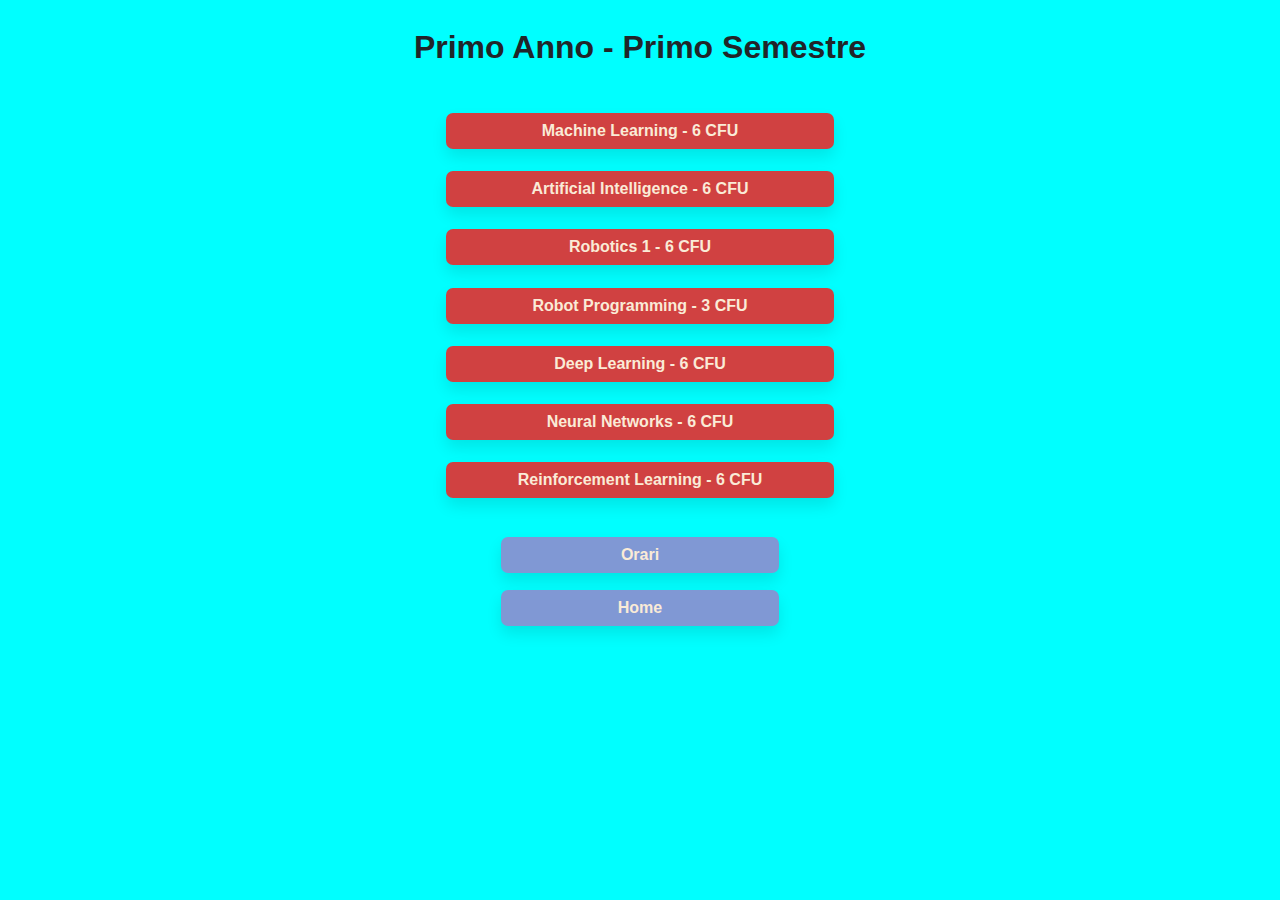
==== Primo_anno/Primo_semestre/ps.html @ a0d555fa "Prima bozza del sito" ====
<!DOCTYPE html>
<html lang="it">

<head>
    <meta charset="UTF-8">
    <meta http-equiv="X-UA-Compatible" content="IE=edge">
    <meta name="viewport" content="width=device-width, initial-scale=1.0">
    <title>WikiUni - Your personal course organizer</title>
    <link rel="stylesheet" href="../../css/bootstrap.css">
    <link rel="stylesheet" href="../../css/home.css">
</head>

<body>
    <div class="container">
        <div class="row">
            <h1 class="titolo">Primo Anno - Primo Semestre</h1>
        </div>
        <div class="row">
            <a class="btn btn-success" href="./ML/ml.html">Machine Learning - 6 CFU</a>
            <a class="btn btn-success" href="./AI/ai.html">Artificial Intelligence - 6 CFU</a>
            <a class="btn btn-success" href="./R1/r1.html">Robotics 1 - 6 CFU</a>
            <a class="btn btn-success" href="./RP/rp.html">Robot Programming - 3 CFU</a>
            <a class="btn btn-success" href="./DL/dl.html">Deep Learning - 6 CFU</a>
            <a class="btn btn-success" href="./NN/nn.html">Neural Networks - 6 CFU</a>
            <a class="btn btn-success" href="./RL/rl.html">Reinforcement Learning - 6 CFU</a>
        </div>
        <div class="row">
            <a class="btn btn-success" id="orari" href="">Orari</a>
            <a class="btn btn-success" id="home" href="../../index.html">Home</a>
        </div>
    </div>
</body>

</html>
---- css/home.css ----
html {
    width: 100%;
    height: 100%;
    overflow-x: hidden;
}

body {
    background-color: aqua;
    font-family: Arial, Helvetica, sans-serif;
    font-size: 16px;
}

.container {
    height: 100%;
    display: flex;
    flex-direction: column;
    align-items: center;
    justify-content: center;
}

.container h1 {
    font-size: 2em;
    font-weight: 900;
    padding-top: 5%;
    padding-bottom: 5%;
}

.row {
    display: flex;
    flex-direction: column;
    width: 50%;
    align-items: center;
}

.row a {
    width: 70%;
    background-color: rgb(208, 65, 65);
    color: antiquewhite !important;
    font-weight: 700;
    border: none;
    border-radius: 7px;
    box-shadow: 0px 8px 15px rgba(0, 0, 0, 0.1);
    transition: all 0.3s ease 0s;
    cursor: pointer;
    outline: none;
    margin-top: 2%;
    margin-bottom: 2%;
}

.row a:hover {
    background-color: rgb(212, 128, 128);
    border-color: blanchedalmond;
    box-shadow: 0px 15px 20px rgba(229, 46, 46, 0.4) !important;
    transform: translateY(-7px);
}

.row a#orari {
    width: 50%;
    margin-top: 5%;
    margin-bottom: 1%;
    background-color: rgb(128, 152, 212);
    color: black;
}

.row a#home {
    width: 50%;
    margin-top: 2%;
    background-color: rgb(128, 152, 212);
    color: black;
}
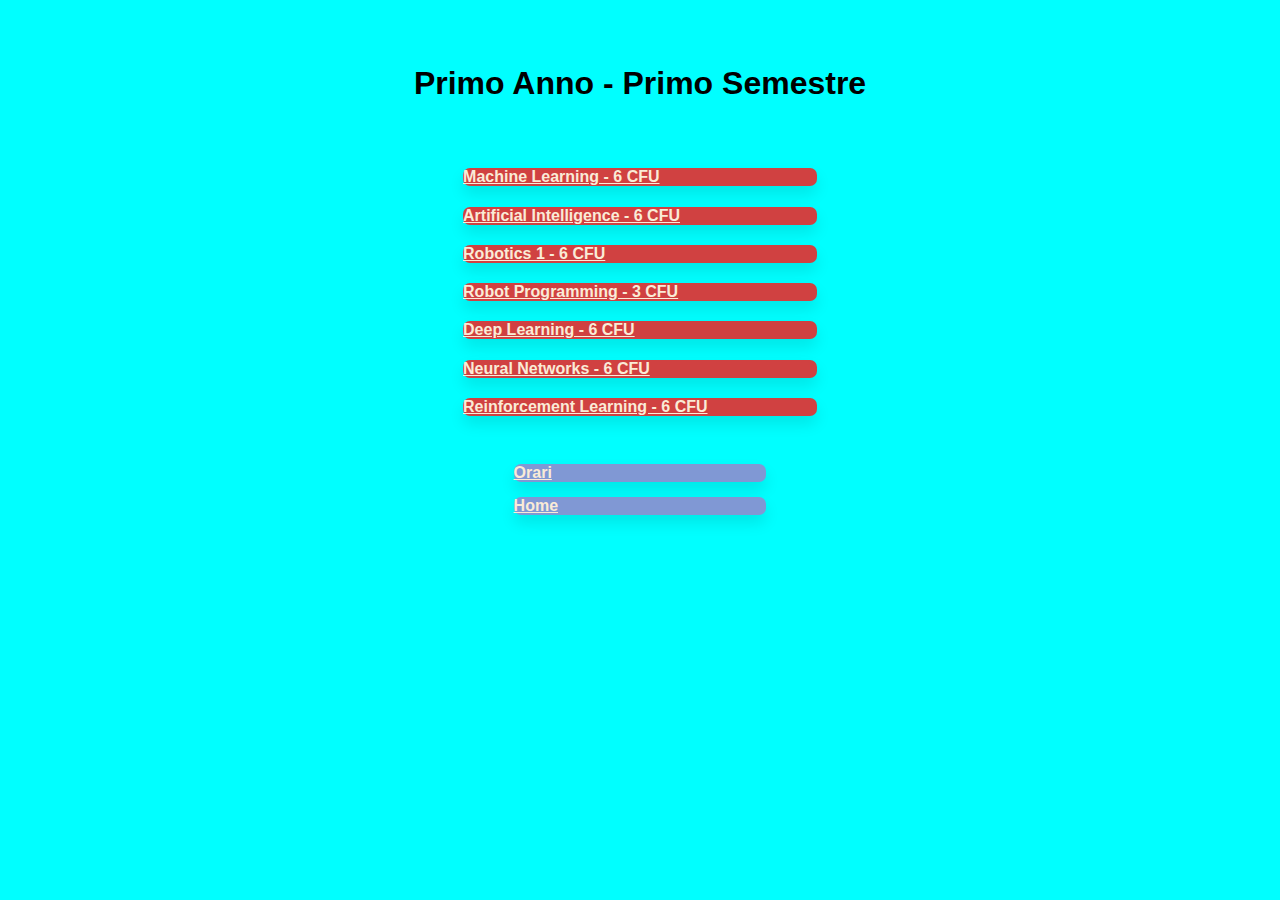
==== commit 8cc14442: "Definito stile finale" ====
--- a/Primo_anno/Primo_semestre/ps.html
+++ b/Primo_anno/Primo_semestre/ps.html
@@ -6,7 +6,7 @@
     <meta http-equiv="X-UA-Compatible" content="IE=edge">
     <meta name="viewport" content="width=device-width, initial-scale=1.0">
     <title>WikiUni - Your personal course organizer</title>
-    <link rel="stylesheet" href="../../css/bootstrap.css">
+    <link href="https://cdn.jsdelivr.net/npm/bootstrap@5.0.2/dist/css/bootstrap.min.css" rel="stylesheet" integrity="sha384-EVSTQN3/azprG1Anm3QDgpJLIm9Nao0Yz1ztcQTwFspd3yD65VohhpuuCOmLASjC" crossorigin="anonymous">
     <link rel="stylesheet" href="../../css/home.css">
 </head>
 
@@ -15,7 +15,7 @@
         <div class="row">
             <h1 class="titolo">Primo Anno - Primo Semestre</h1>
         </div>
-        <div class="row">
+        <div class="row" id="main">
             <a class="btn btn-success" href="./ML/ml.html">Machine Learning - 6 CFU</a>
             <a class="btn btn-success" href="./AI/ai.html">Artificial Intelligence - 6 CFU</a>
             <a class="btn btn-success" href="./R1/r1.html">Robotics 1 - 6 CFU</a>
@@ -24,7 +24,7 @@
             <a class="btn btn-success" href="./NN/nn.html">Neural Networks - 6 CFU</a>
             <a class="btn btn-success" href="./RL/rl.html">Reinforcement Learning - 6 CFU</a>
         </div>
-        <div class="row">
+        <div class="row" id="main">
             <a class="btn btn-success" id="orari" href="">Orari</a>
             <a class="btn btn-success" id="home" href="../../index.html">Home</a>
         </div>
--- a/css/home.css
+++ b/css/home.css
@@ -28,8 +28,13 @@
 .row {
     display: flex;
     flex-direction: column;
-    width: 50%;
+    margin-top: 1%;
     align-items: center;
+    justify-content: center;
+}
+
+.row#main {
+    width: 40%;
 }
 
 .row a {
@@ -54,17 +59,31 @@
     transform: translateY(-7px);
 }
 
-.row a#orari {
+.row a:active {
+    background-color: rgb(255, 0, 0);
+    box-shadow: 0px 15px 20px rgba(71, 14, 14, 0.4) !important;
+    transform: translateY(-2px);
+}
+
+.row a#orari,
+.row a#home {
     width: 50%;
     margin-top: 5%;
     margin-bottom: 1%;
     background-color: rgb(128, 152, 212);
-    color: black;
+}
+
+.row a#orari:hover,
+.row a#home:hover {
+    background-color: rgb(189, 205, 245);
+    border-color: blanchedalmond;
+}
+
+.row a#orari:active,
+.row a#home:active {
+    background-color: rgb(0, 72, 255);
 }
 
 .row a#home {
-    width: 50%;
     margin-top: 2%;
-    background-color: rgb(128, 152, 212);
-    color: black;
 }